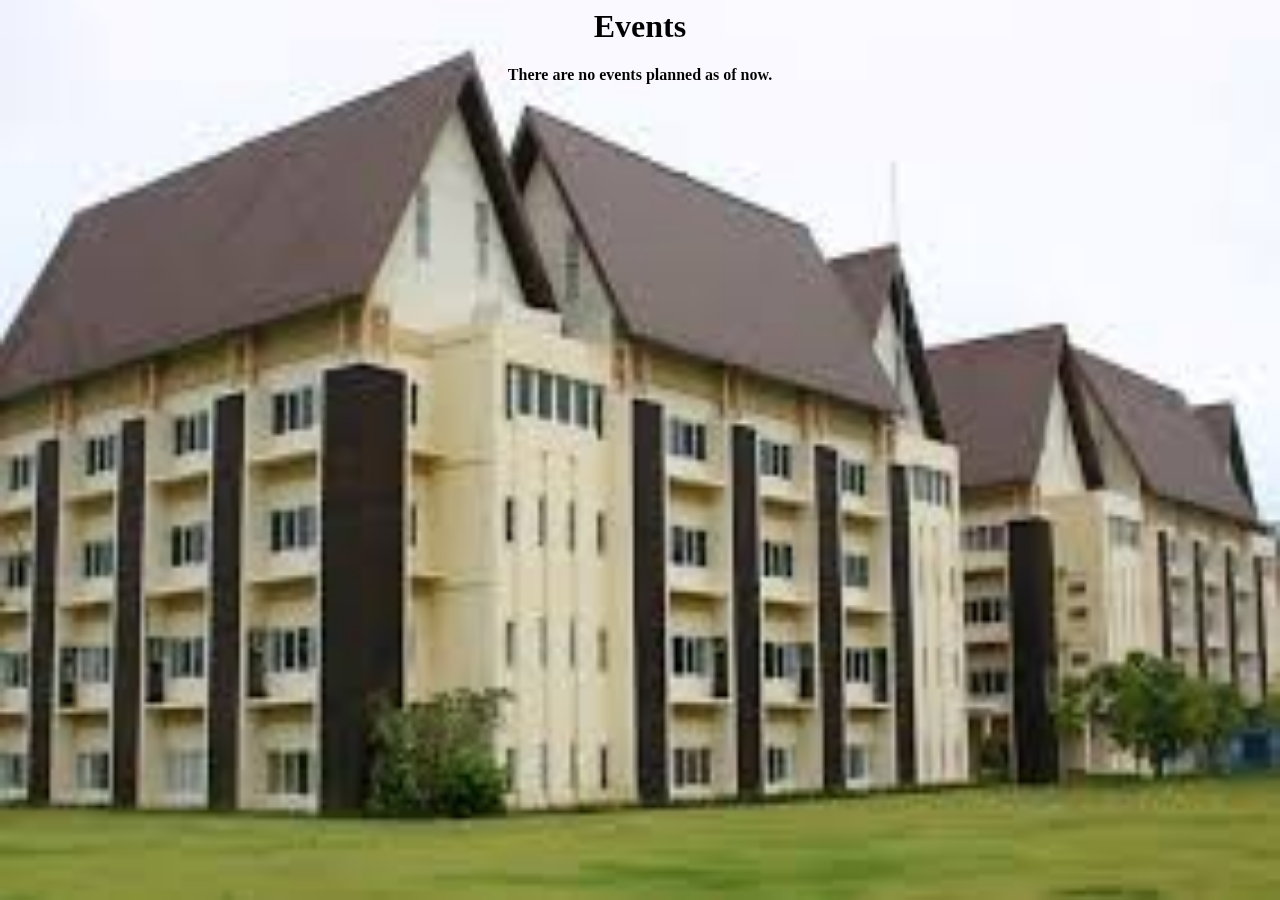
==== Updates/index.html @ 14aef8ef "Add files via upload" ====
<html>
    <head>
    </head>
    <body>
        <h1>Events</h1>
        <p>There are no events planned as of now.</p>
        <img id="backgroundimage" src="../Images/backgroundimage.jfif"></img>
        <img id="backgroundimage" src="../Images/backgroundimage.jfif"></img>
        <style>
            body{
                text-align: center;
            }
        </style>
        <link rel="stylesheet" href="../style.css">
    </body>
</html>
---- style.css ----
body{
    text-align: center;
    -webkit-text-stroke: 0.1px white;
    font-weight: bold;
    
    
}

#backgroundimage{
    position:absolute;
    width: 100%;
    height: 100%;
    right:0%;
    top:0%;
    z-index: -1;
}
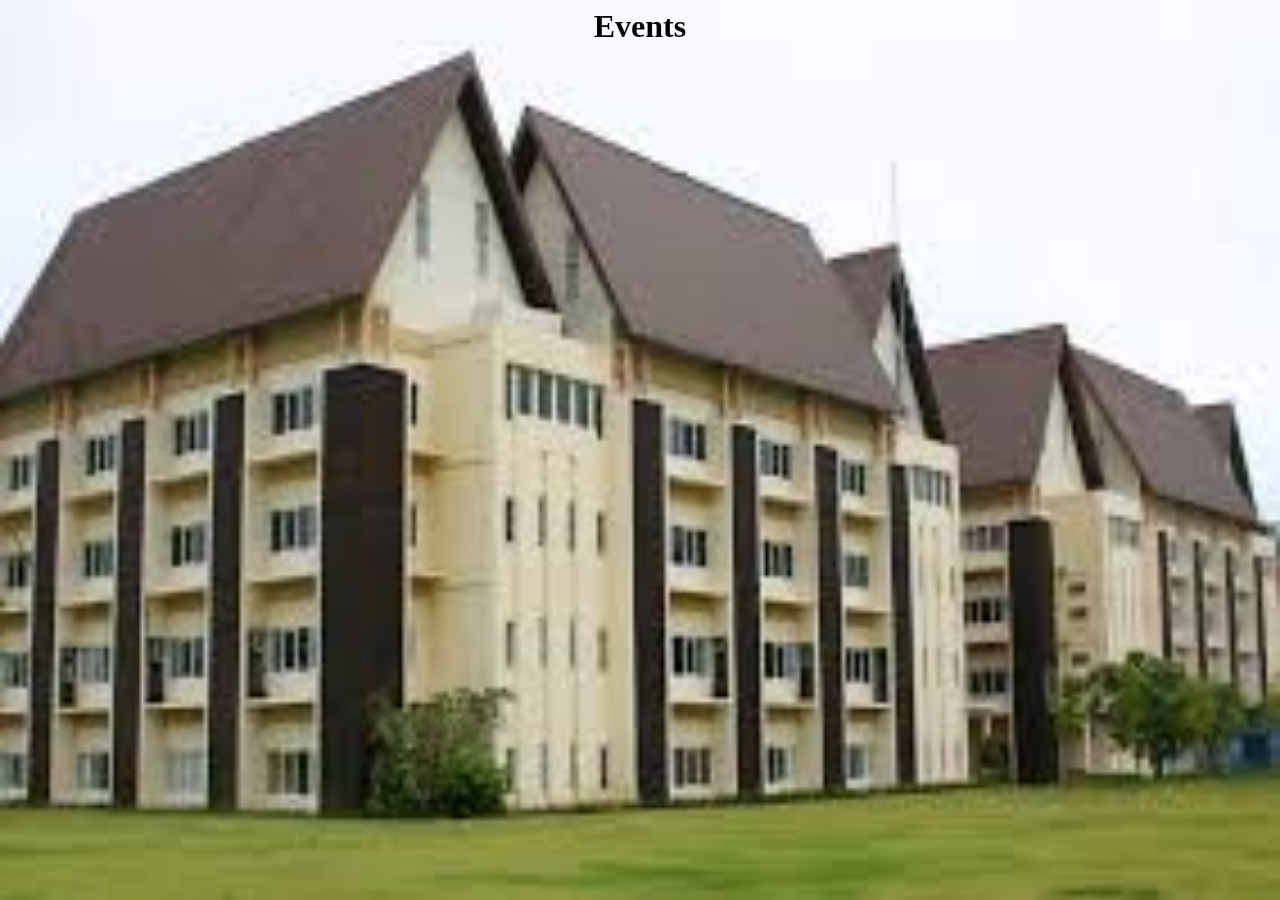
==== commit 0ad4a76c: "Update index.html" ====
--- a/Updates/index.html
+++ b/Updates/index.html
@@ -2,15 +2,155 @@
     <head>
     </head>
     <body>
+        <img id="backgroundimage" src="../Images/backgroundimage.jfif"></img>
         <h1>Events</h1>
-        <p>There are no events planned as of now.</p>
-        <img id="backgroundimage" src="../Images/backgroundimage.jfif"></img>
-        <img id="backgroundimage" src="../Images/backgroundimage.jfif"></img>
+         
+        
+        
         <style>
             body{
                 text-align: center;
             }
         </style>
         <link rel="stylesheet" href="../style.css">
+
+        <script>
+
+            function getDHM(difa)
+            {
+                var dif = difa;
+                const lastcheckeddaysago = Math.floor(dif / 86400)
+                dif = dif - lastcheckeddaysago * 86400
+                const lastcheckedhoursago = Math.floor(dif / 3600)
+                dif = dif - lastcheckedhoursago * 3600
+                const lastcheckedminutesago = Math.floor(dif / 60)
+                dif = dif - lastcheckedminutesago * 60
+                return [lastcheckeddaysago,lastcheckedhoursago,lastcheckedminutesago]
+            }
+
+            function createTable(data,appendTo,cellStyle) {
+                const table = document.createElement('table');
+                const tbody = document.createElement('tbody');
+
+                data.forEach(item => {
+                    console.log(item);
+                    const row = document.createElement('tr');
+                    Object.values(item).forEach(value => {
+                        console.log(value);
+                        const cell = document.createElement('td');
+                        cell.style = cellStyle;
+                        cell.textContent = value;
+                        row.appendChild(cell);
+                    });
+                    tbody.appendChild(row);
+                });
+
+                table.appendChild(tbody);
+                return table
+            }
+
+            async function getData()
+            {
+                const response = await fetch("events.json");
+                var data = null;
+                if (response.ok)
+                {
+                    data = await response.json();
+                }
+                // var data = {events : 
+                //     {StudentCouncilVoting: {DisplayName : "Student Council Voting",
+                //     UnixTimeStamp:1785715200,Color:"rgba(0,255,0,0.5)",
+                //     Description : "bippity boppity boo vote jason thomas cochrane for president",
+                //     TableData: [{test:"6:00am",test2: "You wake up prepared to vote Jason"},{test:"7:45am",test2:"The Voting Begins..."},{test:"8:10am",test2:"You have to go to stinky boring class"}],
+                //     TableCellStyle: "background-color: rgb(0,255,0.25)",
+                //     TableTitle: "Schedule"}}
+                // }
+                if (data != null)
+                {
+                    for(var a in data.events)
+                    {
+                        var e = data.events[a];
+                        var displayname = e.DisplayName;
+                        console.log(e);
+                        console.log(displayname);
+                        
+                        var UnixTimeStamp = e.UnixTimeStamp;
+                        var difTS = UnixTimeStamp - Math.floor(( Date.now()) / 1000)
+
+                        var newPanel = document.createElement("div");
+                        newPanel.className="panel"
+                        document.body.appendChild(newPanel)
+                        
+                        var dn = document.createElement("h1");
+                        dn.innerHTML = displayname;
+                        newPanel.appendChild(dn);
+
+                        var timeText = document.createElement("h1")
+                        var DHM = getDHM(difTS);
+                        timeText.innerHTML = "Happening in " + DHM[0] + " days, " + DHM[1] + " hours, " + DHM[2] + " minutes."
+                        newPanel.appendChild(timeText);
+
+                        var color = e.Color;
+                        var bgIMG = e.BackgroundImage
+                        if (bgIMG == null)
+                        {
+                            
+                            if (color != null)
+                            {
+                                newPanel.style = "background-color: " + color;
+                            }
+                            
+                        }
+                        else
+                        {
+                            newPanel.style="background-image: url(../Images/" + bgIMG + "); background-size: cover;background-position: center;background-repeat: no-repeat;"
+                        }
+                        
+                        
+                        var desc = e.Description;
+
+                        if (desc != null)
+                        {
+                            var ElementDesc = document.createElement("p");
+                            ElementDesc.innerHTML = desc;
+                            newPanel.appendChild(ElementDesc);
+                        }
+
+                        var tableData = e.TableData
+
+                        if (tableData != null)
+                        {
+                            var tableTitle = e.TableTitle;
+                            if (tableTitle != null)
+                            {
+                                tt = document.createElement("h1")
+                                tt.innerHTML = tableTitle;
+                                newPanel.appendChild(tt);
+                            }
+
+                            var cellStyle = e.TableCellStyle;
+                            
+                            
+                            if (cellStyle == null)
+                            {
+                                cellStyle = "border: 2px solid black"
+                            }
+                            table = createTable(tableData,newPanel,cellStyle);
+
+                            
+                            table.style = "width: 100%"
+                            
+                            
+                            newPanel.appendChild(table);
+                        }
+                        
+                        
+                        
+                    }
+                }
+            }
+            getData();
+        </script>
     </body>
-</html>+
+</html>
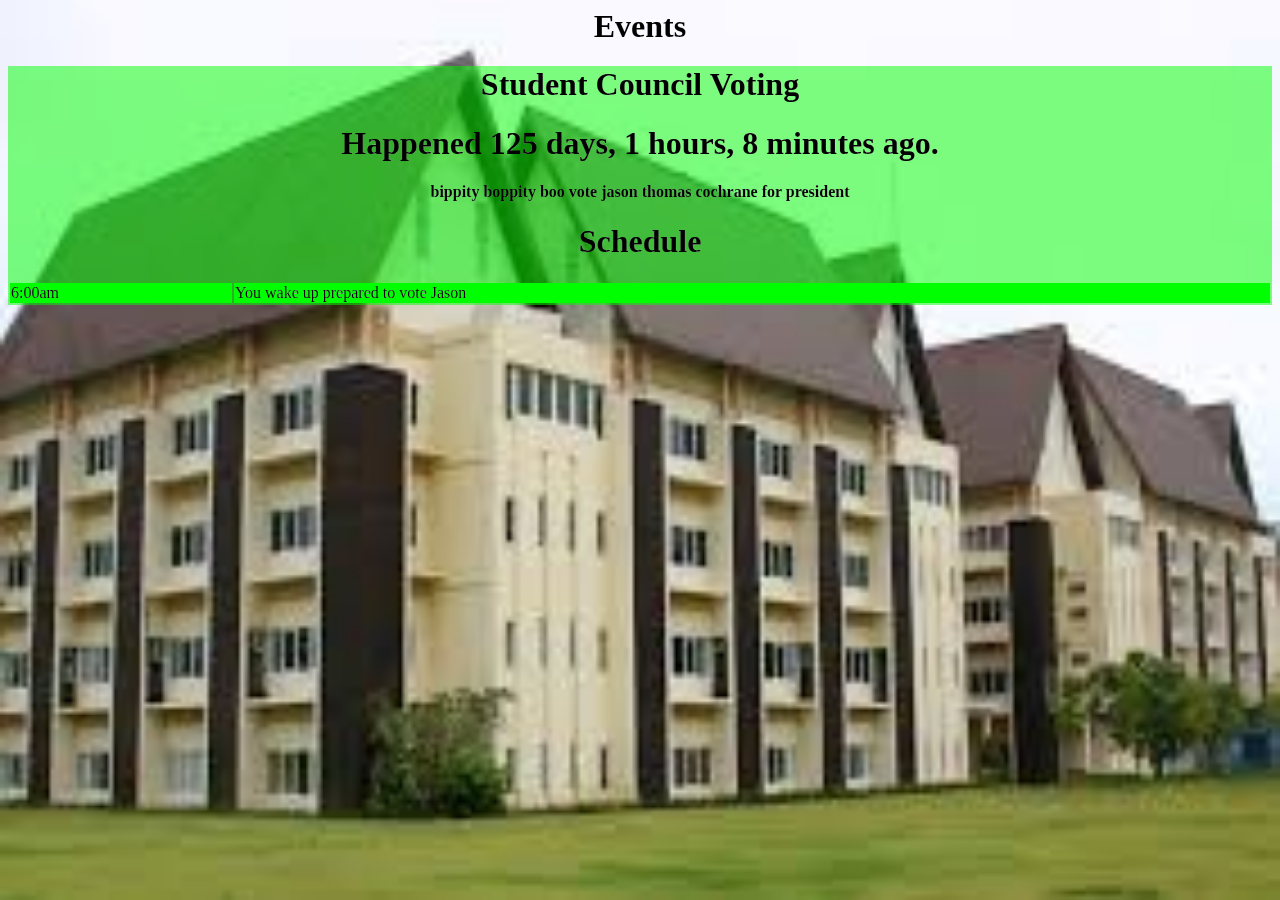
==== commit 5b1a7fa0: "Update index.html" ====
--- a/Updates/index.html
+++ b/Updates/index.html
@@ -86,8 +86,18 @@
                         newPanel.appendChild(dn);
 
                         var timeText = document.createElement("h1")
-                        var DHM = getDHM(difTS);
-                        timeText.innerHTML = "Happening in " + DHM[0] + " days, " + DHM[1] + " hours, " + DHM[2] + " minutes."
+                        if (difTS > 0)
+                        {
+                            var DHM = getDHM(difTS);
+                            timeText.innerHTML = "Happening in " + DHM[0] + " days, " + DHM[1] + " hours, " + DHM[2] + " minutes."
+                        
+                        }
+                        else
+                        {
+                            var DHM = getDHM(-difTS);
+                            timeText.innerHTML = "Happened " + DHM[0] + " days, " + DHM[1] + " hours, " + DHM[2] + " minutes  ago."
+                        
+                        }
                         newPanel.appendChild(timeText);
 
                         var color = e.Color;
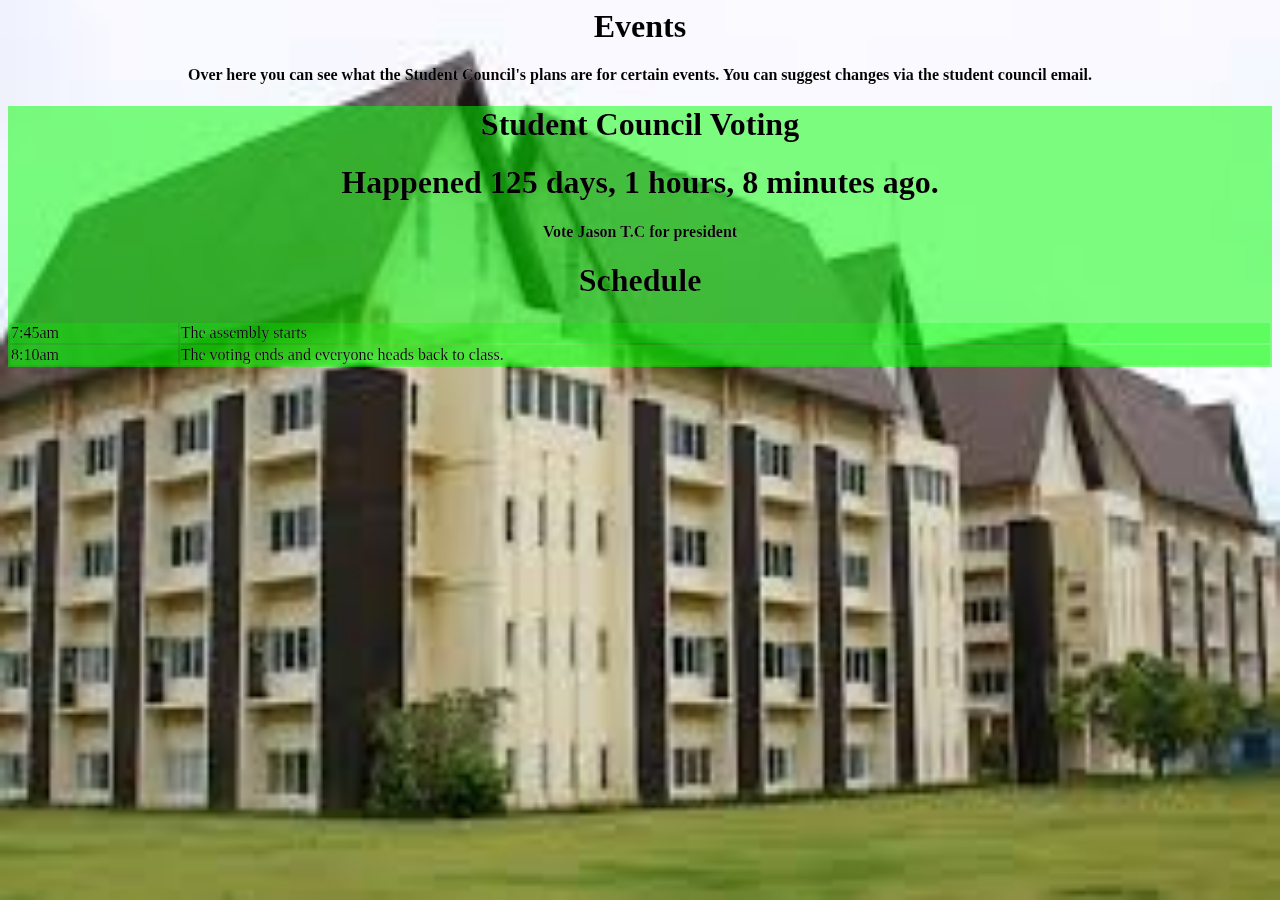
==== commit bdf0a119: "Update index.html" ====
--- a/Updates/index.html
+++ b/Updates/index.html
@@ -4,6 +4,7 @@
     <body>
         <img id="backgroundimage" src="../Images/backgroundimage.jfif"></img>
         <h1>Events</h1>
+        <p>Over here you can see what the Student Council's plans are for certain events. You can suggest changes via the student council email.</p>
          
         
         
@@ -73,88 +74,108 @@
                         var displayname = e.DisplayName;
                         console.log(e);
                         console.log(displayname);
-                        
-                        var UnixTimeStamp = e.UnixTimeStamp;
-                        var difTS = UnixTimeStamp - Math.floor(( Date.now()) / 1000)
 
-                        var newPanel = document.createElement("div");
-                        newPanel.className="panel"
-                        document.body.appendChild(newPanel)
-                        
-                        var dn = document.createElement("h1");
-                        dn.innerHTML = displayname;
-                        newPanel.appendChild(dn);
+                        var show = e.Show
 
-                        var timeText = document.createElement("h1")
-                        if (difTS > 0)
+                        if (show != null && show != -1)
                         {
-                            var DHM = getDHM(difTS);
-                            timeText.innerHTML = "Happening in " + DHM[0] + " days, " + DHM[1] + " hours, " + DHM[2] + " minutes."
-                        
-                        }
-                        else
-                        {
-                            var DHM = getDHM(-difTS);
-                            timeText.innerHTML = "Happened " + DHM[0] + " days, " + DHM[1] + " hours, " + DHM[2] + " minutes  ago."
-                        
-                        }
-                        newPanel.appendChild(timeText);
+                         
+                            var UnixTimeStamp = e.UnixTimeStamp;
+                            var difTS = UnixTimeStamp - Math.floor(( Date.now()) / 1000)
 
-                        var color = e.Color;
-                        var bgIMG = e.BackgroundImage
-                        if (bgIMG == null)
-                        {
+                            var newPanel = document.createElement("div");
+                            newPanel.className="panel"
+                            document.body.appendChild(newPanel)
+
                             
-                            if (color != null)
+                            
+                            
+                            var dn = document.createElement("h1");
+                            dn.innerHTML = displayname;
+                            newPanel.appendChild(dn);
+
+                            
+                            if (UnixTimeStamp != null && UnixTimeStamp != -1)
                             {
-                                newPanel.style = "background-color: " + color;
+                                var timeText = document.createElement("h1")
+                                if (difTS > 0)
+                                {
+                                    var DHM = getDHM(difTS);
+                                    timeText.innerHTML = "Happening in " + DHM[0] + " days, " + DHM[1] + " hours, " + DHM[2] + " minutes."
+                                
+                                }
+                                else
+                                {
+                                    var DHM = getDHM(-difTS);
+                                    timeText.innerHTML = "Happened " + DHM[0] + " days, " + DHM[1] + " hours, " + DHM[2] + " minutes  ago."
+                                
+                                }
+                                newPanel.appendChild(timeText);
                             }
                             
-                        }
-                        else
-                        {
-                            newPanel.style="background-image: url(../Images/" + bgIMG + "); background-size: cover;background-position: center;background-repeat: no-repeat;"
-                        }
-                        
-                        
-                        var desc = e.Description;
 
-                        if (desc != null)
-                        {
-                            var ElementDesc = document.createElement("p");
-                            ElementDesc.innerHTML = desc;
-                            newPanel.appendChild(ElementDesc);
-                        }
+                            var color = e.Color;
+                            var bgIMG = e.BackgroundImage
+                            if (bgIMG == null)
+                            {
+                                
+                                if (color != null)
+                                {
+                                    newPanel.style = "background-color: " + color;
+                                }
+                                
+                            }
+                            else
+                            {
+                                newPanel.style="background-image: url(" + bgIMG + "); background-size: cover;background-position: center;background-repeat: no-repeat;"
+                            }
+                            
+                            
+                            var desc = e.Description;
 
-                        var tableData = e.TableData
-
-                        if (tableData != null)
-                        {
-                            var tableTitle = e.TableTitle;
-                            if (tableTitle != null)
+                            if (desc != null)
                             {
-                                tt = document.createElement("h1")
-                                tt.innerHTML = tableTitle;
-                                newPanel.appendChild(tt);
+                                var ElementDesc = document.createElement("p");
+                                ElementDesc.innerHTML = desc;
+                                newPanel.appendChild(ElementDesc);
                             }
 
-                            var cellStyle = e.TableCellStyle;
+                            var tableData = e.TableData
+
+                            if (tableData != null)
+                            {
+                                var tableTitle = e.TableTitle;
+                                if (tableTitle != null)
+                                {
+                                    tt = document.createElement("h1")
+                                    tt.innerHTML = tableTitle;
+                                    newPanel.appendChild(tt);
+                                }
+
+                                var cellStyle = e.TableCellStyle;
+                                
+                                
+                                if (cellStyle == null)
+                                {
+                                    cellStyle = "border: 2px solid black"
+                                }
+                                table = createTable(tableData,newPanel,cellStyle);
+
+                                
+                                table.style = "width: 100%"
+                                
+                                
+                                newPanel.appendChild(table);
+                            }
                             
-                            
-                            if (cellStyle == null)
+                            var tc = e.TextColor
+
+                            if (tc != null)
                             {
-                                cellStyle = "border: 2px solid black"
+                                console.log(tc);
+                                newPanel.style.webkitTextFillColor = tc;
                             }
-                            table = createTable(tableData,newPanel,cellStyle);
-
-                            
-                            table.style = "width: 100%"
-                            
-                            
-                            newPanel.appendChild(table);
                         }
-                        
-                        
                         
                     }
                 }
